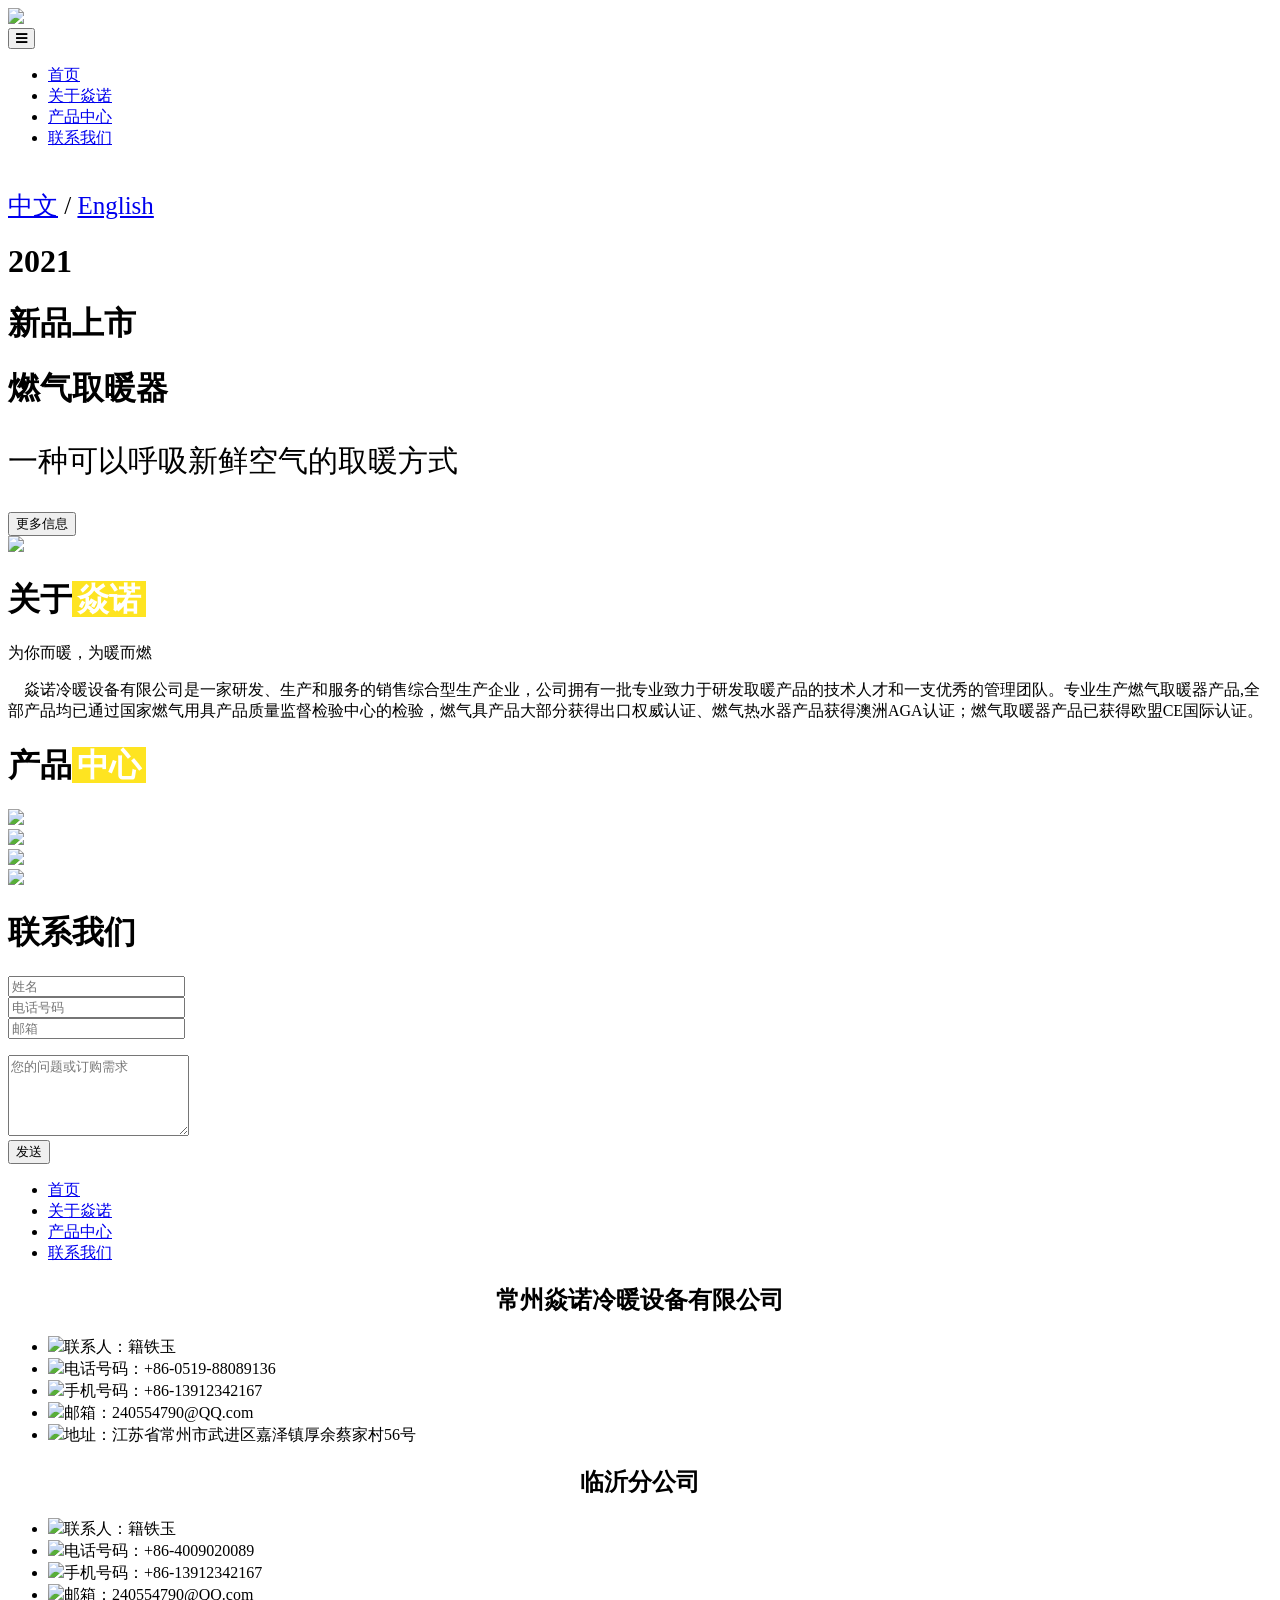
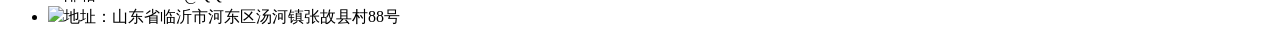
==== target/classes/templates/index.html @ 43bec9c8 "first commit" ====
<!DOCTYPE html>
<html xmlns:th="http://www.thymeleaf.org">
<head>
    <!-- basic -->
    <meta charset="utf-8">
    <meta http-equiv="X-UA-Compatible" content="IE=edge">
    <meta name="viewport" content="width=device-width, initial-scale=1">
    <!-- mobile metas -->
    <meta name="viewport" content="width=device-width, initial-scale=1">
    <meta name="viewport" content="initial-scale=1, maximum-scale=1">
    <!-- site metas -->
    <title>焱诺取暖器</title>
    <meta name="keywords" content="">
    <meta name="description" content="">
    <meta name="author" content="">
    <!-- bootstrap css -->
    <link rel="stylesheet" type="text/css" href="css/bootstrap.min.css">
    <!-- style css -->
    <link rel="stylesheet" type="text/css" href="css/style.css">
    <!-- Responsive-->
    <link rel="stylesheet" href="css/responsive.css">
    <!-- fevicon -->
    <link rel="icon" href="images/fevicon.png" type="image/gif"/>
    <!-- Scrollbar Custom CSS -->
    <link rel="stylesheet" href="css/jquery.mCustomScrollbar.min.css">
    <!-- Tweaks for older IEs-->
    <link rel="stylesheet" href="https://netdna.bootstrapcdn.com/font-awesome/4.0.3/css/font-awesome.css">
    <!-- owl stylesheets -->
    <link rel="stylesheet" href="css/owl.carousel.min.css">
    <link rel="stylesheet" href="css/owl.theme.default.min.css">
    <link rel="stylesheet" href="https://cdnjs.cloudflare.com/ajax/libs/fancybox/2.1.5/jquery.fancybox.min.css"
          media="screen">

</head>
<body>
<!--header section start -->
<div class="header_section">
    <div class="container-fluid">
        <div class="row">
            <div class="col-sm-12 col-lg-3">
                <div class="logo"><img src="images/logo.png"></div>
            </div>
            <div class="col-sm-4 col-lg-5">
                <div class="menu-area">
                    <nav class="navbar navbar-expand-lg ">
                        <!-- <a class="navbar-brand" href="#">Menu</a> -->
                        <button class="navbar-toggler collapsed" type="button" data-toggle="collapse"
                                data-target="#navbarSupportedContent" aria-controls="navbarSupportedContent"
                                aria-expanded="false" aria-label="Toggle navigation">
                            <i class="fa fa-bars"></i>
                        </button>
                        <div class="collapse navbar-collapse" id="navbarSupportedContent">
                            <ul class="navbar-nav mr-auto">
                                <li class="nav-item active">
                                    <a class="nav-link active" href="/">首页<span class="sr-only">(current)</span></a>
                                </li>
                                <li class="nav-item">
                                    <a class="nav-link" href="/about">关于焱诺</a></li>
                                <li class="#" href="#">
                                    <a class="nav-link" href="/furnitures">产品中心</a></li>
                                <li class="nav-item" href="#">
                                    <a class="nav-link" href="/contact">联系我们</a></li>
                            </ul>
                        </div>
                    </nav>
                </div>
            </div>
            <div class="col-sm-8 col-lg-4">
                <div class="togle_3">
                    <div class="left_main">
                        <div class="menu_main">
                            <div style="padding-top: 24px; font-size : 25px">
                                <a href="/">中文</a>
                                <a>/</a>
                                <a href="/">English</a>
                            </div>
                        </div>
                    </div>
                </div>
            </div>
        </div>
    </div>

<!--header section end -->

<!-- banner section start -->
<div class="banner_section layout_padding">
    <div class="container-fluid">
        <div id="carouselExampleIndicators" class="carousel slide" data-ride="carousel">
            <div class="carousel-inner">
                <div class="carousel-item active">
                    <div class="row">
                        <div class="col-sm-1">
                        </div>
                        <div class="col-sm-5">
                            <h1 class="furniture_text">2021</h1>
                            <h1 class="trends_text">新品上市</h1>
                            <h1 class="furniture_text">燃气取暖器</h1>
                            <P class="lorem_text" style="font-size: 30px;">一种可以呼吸新鲜空气的取暖方式 </P>
                            <button class="more_bt" onclick="window.location.href='/furnitures'">
                                更多信息
                            </button>
                        </div>
                        <div class="col-sm-2">
                        </div>
                        <div class="col-sm-4">
                            <div><img src="images/img-1.png"></div>
                        </div>
                    </div>
                </div>
            </div>
        </div>
    </div>
</div>
</div>
<!-- banner section end -->


<!-- about section start -->
<div class="layout_padding about_section ">
    <div class="container">
        <h1 class="about_taital">关于<span style="background-color: #fee421; color: #fff; padding: 0px 5px;">焱诺</span>
        </h1>
        <p class="market_text">为你而暖，为暖而燃</p>
        <div class="about_bg">
            <div class="row">
                <div class="col-md-8">
                    <p class="about_long_text">&nbsp;&nbsp;&nbsp;&nbsp;焱诺冷暖设备有限公司是一家研发、生产和服务的销售综合型生产企业，公司拥有一批专业致力于研发取暖产品的技术人才和一支优秀的管理团队。专业生产燃气取暖器产品,全部产品均已通过国家燃气用具产品质量监督检验中心的检验，燃气具产品大部分获得出口权威认证、燃气热水器产品获得澳洲AGA认证；燃气取暖器产品已获得欧盟CE国际认证。
                    </p>
                </div>
                <div class="col-md-4">
                </div>
            </div>
        </div>
    </div>
</div>
<!-- about section end -->


<!-- our furniture section start -->
<div class="our_furniture_section layout_padding">
    <div class="container">
        <h1 class="about_taital">产品<span style="background-color: #fee421; color: #fff; padding: 0px 5px;">中心</span>
        </h1>
        <p class="market_text"></p>
    </div>
</div>
<div class="our_section_2">
    <div class="row">
        <div class="col-sm-2"></div>
        <div class="col-sm-3">
            <div class="image"><img src="images/img-3.png"></div>
        </div>
        <div class="col-sm-3">
            <div class="image"><img src="images/img-4.png"></div>
        </div>
        <div class="col-sm-3">
            <div class="image"><img src="images/img-5.png"></div>
        </div>
        <div class="col-sm-1"></div>
    </div>
    <div class="images_section_2">
        <div class="row">
            <div class="col-sm-2"></div>
            <div class="col-sm-3">
                <div class="image_6"><img src="images/img-6.png"></div>
            </div>
        </div>
    </div>
</div>
<!-- our furniture section end -->


<!-- contact section start -->
<div class="layout_padding contact_section">
    <div class="container">
        <div class="contact_section_inner">
            <div class="contact_main">
                <h1 class="contact_text">联系我们</h1>
                <form method="post" action="/index">
                    <div class="input_main">
                        <div class="row">
                            <div class="col-sm-6 col-lg-3">
                                <div class="form-group">
                                    <input type="text" class="email-bt" placeholder="姓名" name="name">
                                </div>
                            </div>
                            <div class="col-sm-6 col-lg-3">
                                <div class="form-group">
                                    <input type="text" class="email-bt" placeholder="电话号码" name="phonenumber">
                                </div>
                            </div>
                            <div class="col-sm-6 col-lg-3">
                                <div class="form-group">
                                    <input type="text" class="email-bt" placeholder="邮箱" name="email">
                                </div>
                            </div>
                            <div class="col-sm-6 col-lg-3">
                            </div>
                        </div>
                    </div>
                    <div class="massage_box">
                        <div class="row">
                            <div class="col-sm-8">
                                <div class="form-group" style="padding-top: 16px">
                                    <textarea class="massage-bt" placeholder="您的问题或订购需求" rows="5" id="comment"
                                              name="text"></textarea>
                                </div>
                            </div>
                            <div class="col-sm-4">
                                <button class="send_bt">发送</button>
                            </div>
                        </div>
                        <div class="row">
                            <div class="alert alert-danger col-lg-4 col-md-12 col-sm-12 col-xs-12 col-lg-offset-4"
                                 th:text="${error}" th:if="${error!=null}" style="margin-top: 10px">
                            </div>
                        </div>
                    </div>
                </form>
            </div>
        </div>
    </div>
</div>
<!-- contact section end -->


<!-- footer section start -->
<div class="footer_section layout_padding">
    <div class="container">
        <div class="row">
            <div class="col-md-12">
                <div class="useful_main border_right0">
                    <ul>
                        <li><a href="/index">首页</a></li>
                        <li><a href="/about">关于焱诺</a></li>
                        <li><a href="/furnitures">产品中心</a></li>
                        <li><a href="/contact">联系我们</a></li>
                    </ul>
                </div>
            </div>
            <div class="col-lg-12 col-md-6 col-sm-6 ">
                <h2 class="useful_text" align="center">常州焱诺冷暖设备有限公司</h2>
                <ul class="location">
                    <li><img src="images/man-icon.png"><a>联系人：籍铁玉</a></li>
                    <li><img src="images/call-icon.png"><a>电话号码：+86-0519-88089136</a></li>
                    <li><img src="images/call-icon.png"><a>手机号码：+86-13912342167</a></li>
                    <li><img src="images/email-icon.png"><a>邮箱：240554790@QQ.com</a></li>
                    <li><img src="images/map-icon.png">地址：江苏省常州市武进区嘉泽镇厚余蔡家村56号</li>
                </ul>
            </div>
            <div class="col-lg-12 col-md-6 col-sm-6 ">
                <h2 class="useful_text" align="center">临沂分公司</h2>
                <ul class="location">
                    <li><img src="images/man-icon.png"><a>联系人：籍铁玉</a></li>
                    <li><img src="images/call-icon.png"><a>电话号码：+86-4009020089</a></li>
                    <li><img src="images/call-icon.png"><a>手机号码：+86-13912342167</a></li>
                    <li><img src="images/email-icon.png"><a>邮箱：240554790@QQ.com</a></li>
                    <li><img src="images/map-icon.png">地址：山东省临沂市河东区汤河镇张故县村88号</li>
                </ul>
            </div>
        </div>
    </div>
</div>
<!-- footer section end -->

<!-- Javascript files-->
<script src="js/jquery.min.js"></script>
<script src="js/popper.min.js"></script>
<script src="js/bootstrap.bundle.min.js"></script>
<script src="js/jquery-3.0.0.min.js"></script>
<script src="js/plugin.js"></script>
<!-- sidebar -->
<script src="js/jquery.mCustomScrollbar.concat.min.js"></script>
<script src="js/custom.js"></script>
<!-- javascript -->
<script src="js/owl.carousel.js"></script>
<script src="https:cdnjs.cloudflare.com/ajax/libs/fancybox/2.1.5/jquery.fancybox.min.js"></script>
<script>
    $(document).ready(function () {
        $(".fancybox").fancybox({
            openEffect: "none",
            closeEffect: "none"
        });
    })

</script>

</body>
</html>
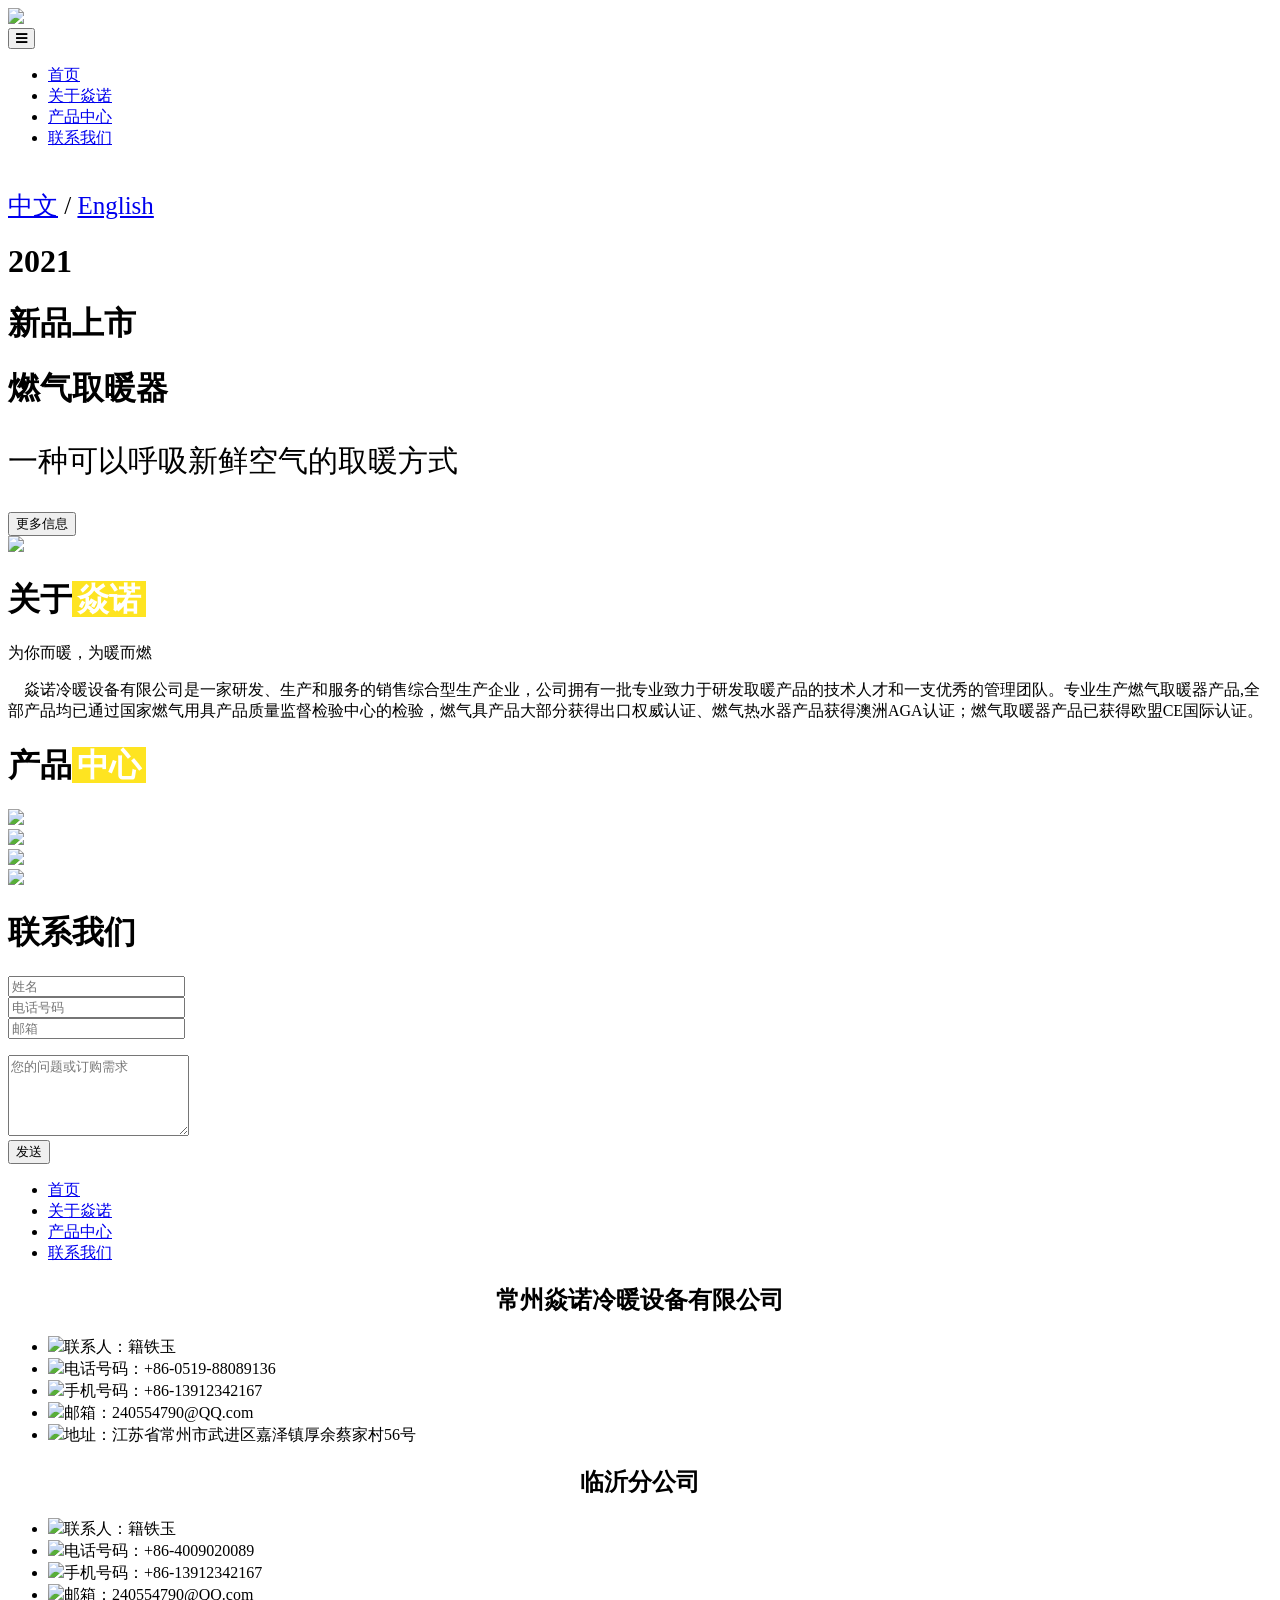
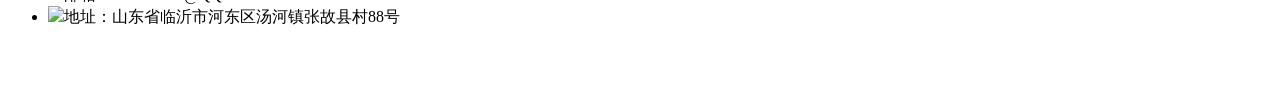
==== commit 449792aa: "user-list" ====
--- a/target/classes/templates/index.html
+++ b/target/classes/templates/index.html
@@ -172,12 +172,12 @@
 
 
 <!-- contact section start -->
-<div class="layout_padding contact_section">
+<div class="layout_padding contact_section" id="contact">
     <div class="container">
         <div class="contact_section_inner">
             <div class="contact_main">
                 <h1 class="contact_text">联系我们</h1>
-                <form method="post" action="/index">
+                <form method="post" action="/contact_index#contact">
                     <div class="input_main">
                         <div class="row">
                             <div class="col-sm-6 col-lg-3">
@@ -212,8 +212,12 @@
                             </div>
                         </div>
                         <div class="row">
-                            <div class="alert alert-danger col-lg-4 col-md-12 col-sm-12 col-xs-12 col-lg-offset-4"
-                                 th:text="${error}" th:if="${error!=null}" style="margin-top: 10px">
+                            <div class="col-sm-12 col-lg-6">
+                                <div class="form-group">
+                                    <div class="alert alert-danger"
+                                         th:text="${error}" th:if="${error!=null}" style="margin-top: 5px">
+                                    </div>
+                                </div>
                             </div>
                         </div>
                     </div>
@@ -258,6 +262,11 @@
                     <li><img src="images/email-icon.png"><a>邮箱：240554790@QQ.com</a></li>
                     <li><img src="images/map-icon.png">地址：山东省临沂市河东区汤河镇张故县村88号</li>
                 </ul>
+            </div>
+            <div class="col-lg-12 col-md-6 col-sm-6 ">
+                <h2 class="useful_text" align="center">
+                    <a  href="/login" style="color: #ffffff">信息管理</a>
+                </h2>
             </div>
         </div>
     </div>
